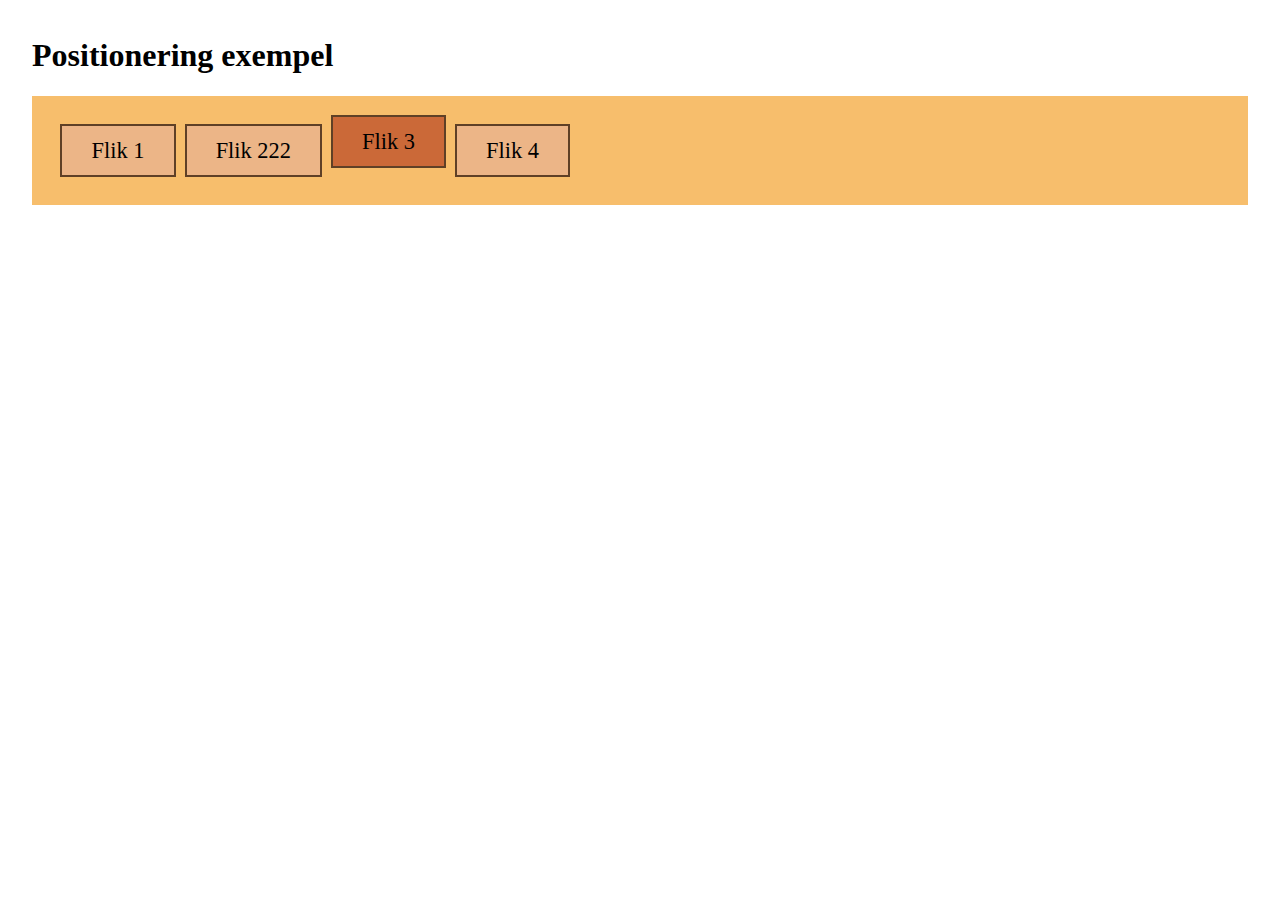
==== flikar.html @ c8876993 "Edit" ====
<!DOCTYPE html>
<html lang="en">
<head>
	<meta charset="UTF-8">
	<meta name="viewport" content="width=device-width, initial-scale=1.0">
	<title> Positionering exempel </title>
	<link rel="stylesheet" href="flikar.css">
</head>
<body>
	<h1> Positionering exempel </h1>

	<nav class="tabs">
		<div> Flik 1 </div>
		<div> Flik 222 </div>
		<div class="selected"> Flik 3 </div>
		<div> Flik 4 </div>
	</nav>
</body>
</html>
---- flikar.css ----
* {
	box-sizing: border-box;
}
body {
	margin: 0;
	padding: 1em 2em;
}

.tabs {
	display: flex;
	flex-wrap: wrap;
	background-color: #F7BE6C;
	padding: 1.5em;
	position: relative;
}
.tabs > * {
	font-size: 140%;
	background-color: #ECB587;
	border: 2px solid #5F4026;
	padding: 0.5em 1.3em;
	margin: 0.2em;
}

.tabs .selected {
	background-color: #CB6938;
	position: relative;
	bottom: 0.4em;
}

/* Hexadecimala tal: 0123456789abcdef */
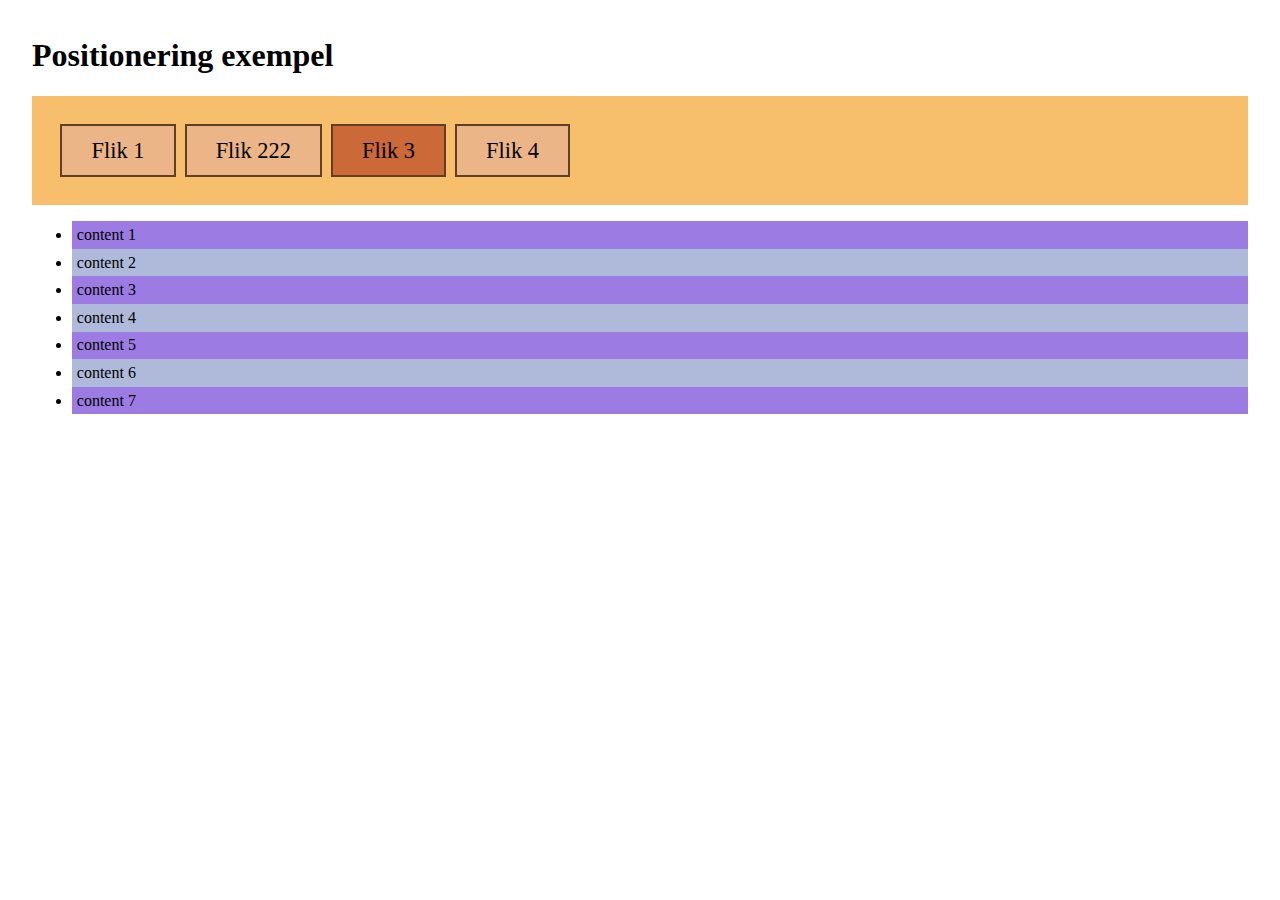
==== commit b0801357: "Final demo" ====
--- a/flikar.html
+++ b/flikar.html
@@ -15,5 +15,15 @@
 		<div class="selected"> Flik 3 </div>
 		<div> Flik 4 </div>
 	</nav>
+
+	<ul>
+		<li> content 1 </li>
+		<li> content 2 </li>
+		<li> content 3 </li>
+		<li> content 4 </li>
+		<li> content 5 </li>
+		<li> content 6 </li>
+		<li> content 7 </li>
+	</ul>
 </body>
 </html>--- a/flikar.css
+++ b/flikar.css
@@ -23,8 +23,23 @@
 
 .tabs .selected {
 	background-color: #CB6938;
+}
+.tabs > :hover {
 	position: relative;
 	bottom: 0.4em;
 }
 
 /* Hexadecimala tal: 0123456789abcdef */
+
+ul li {
+	background-color: rgb(175, 185, 218);
+	padding: 0.3em;
+}
+ul li:nth-child(2n + 1) {
+	background-color: rgb(156, 124, 227);
+}
+
+/* n				element nr.
+0 -> 2*0 + 1 -> 1
+1 -> 2*1 + 1 -> 3
+2 -> 2*2 + 1 -> 5 */
